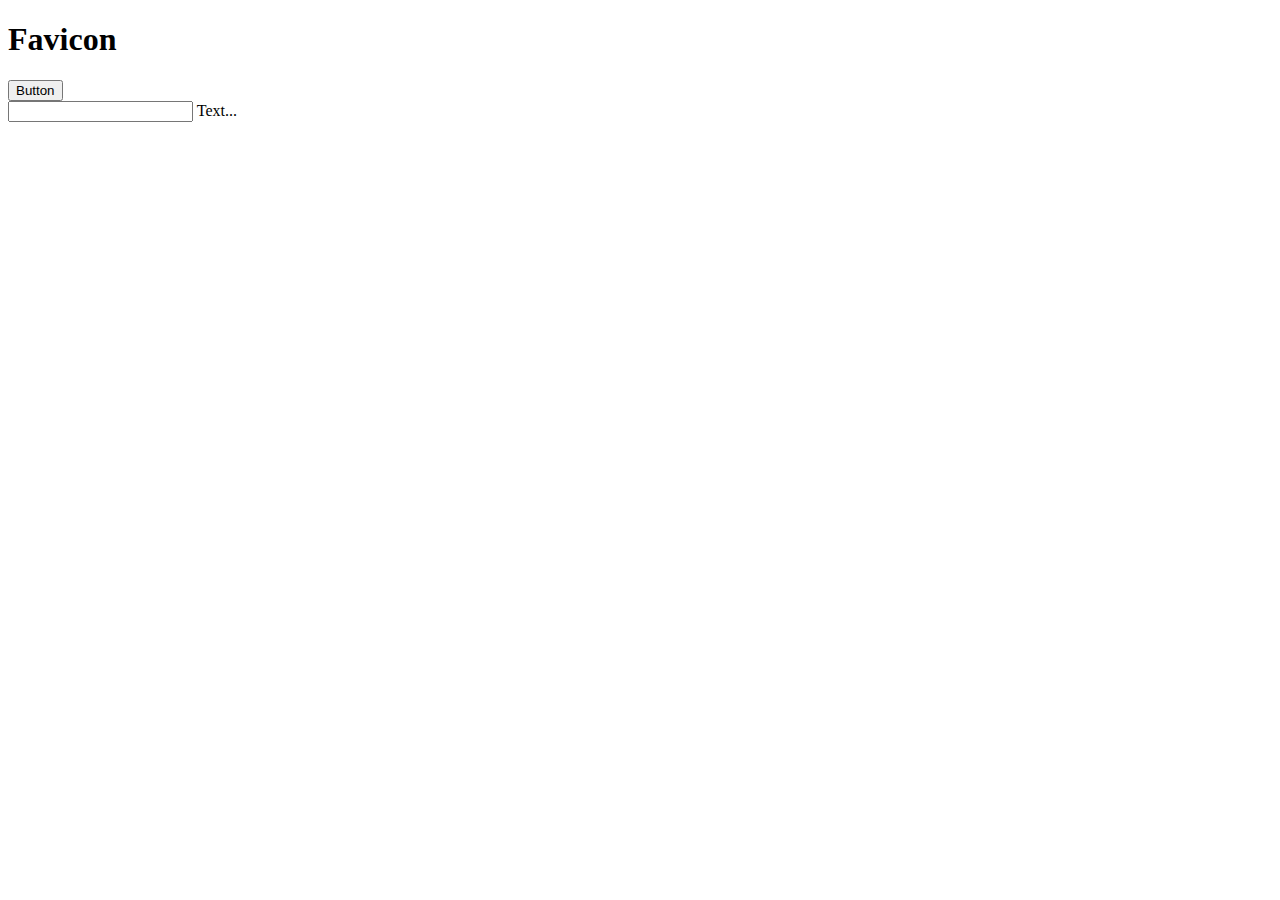
==== index.html @ bb7eabc6 "new changes" ====
<!DOCTYPE html>
<html>
  <head>
    <link rel="apple-touch-icon" href="Favicon/apple-touch-icon.png"/>
    <link rel="icon" href="Favicon/favicon-16x16.png" />
    <link rel="icon" href="Favicon/favicon-32x32.png" />
    <link rel="stylesheet" href="https://fonts.googleapis.com/icon?family=Material+Icons" />
    <link rel="stylesheet" href="https://code.getmdl.io/1.3.0/material.indigo-pink.min.css" />
    <title>My first webpage, with MDL</title>
  </head>
  
  <body>
    <script defer src="https://code.getmdl.io/1.3.0/material.min.js"></script>
    <link rel="stylesheet" href="https://code.getmdl.io/1.3.0/material.cyan-teal.min.css" />

    <div class="header">
      <h1>Favicon</h1>
    </div>

    <!-- Accent-colored raised button with ripple -->
    <button class="mdl-button mdl-js-button mdl-button--raised mdl-js-ripple-effect mdl-button--accent">
      Button
   </button>

   <!-- Textfield with Floating Label -->
   <form action="#">
     <div class="mdl-textfield mdl-js-textfield mdl-textfield--floating-label">
       <input class="mdl-textfield__input" type="text" id="sample3">
       <label class="mdl-textfield__label" for="sample3">Text...</label>
     </div>
   </form>
  </body>
  
</html>
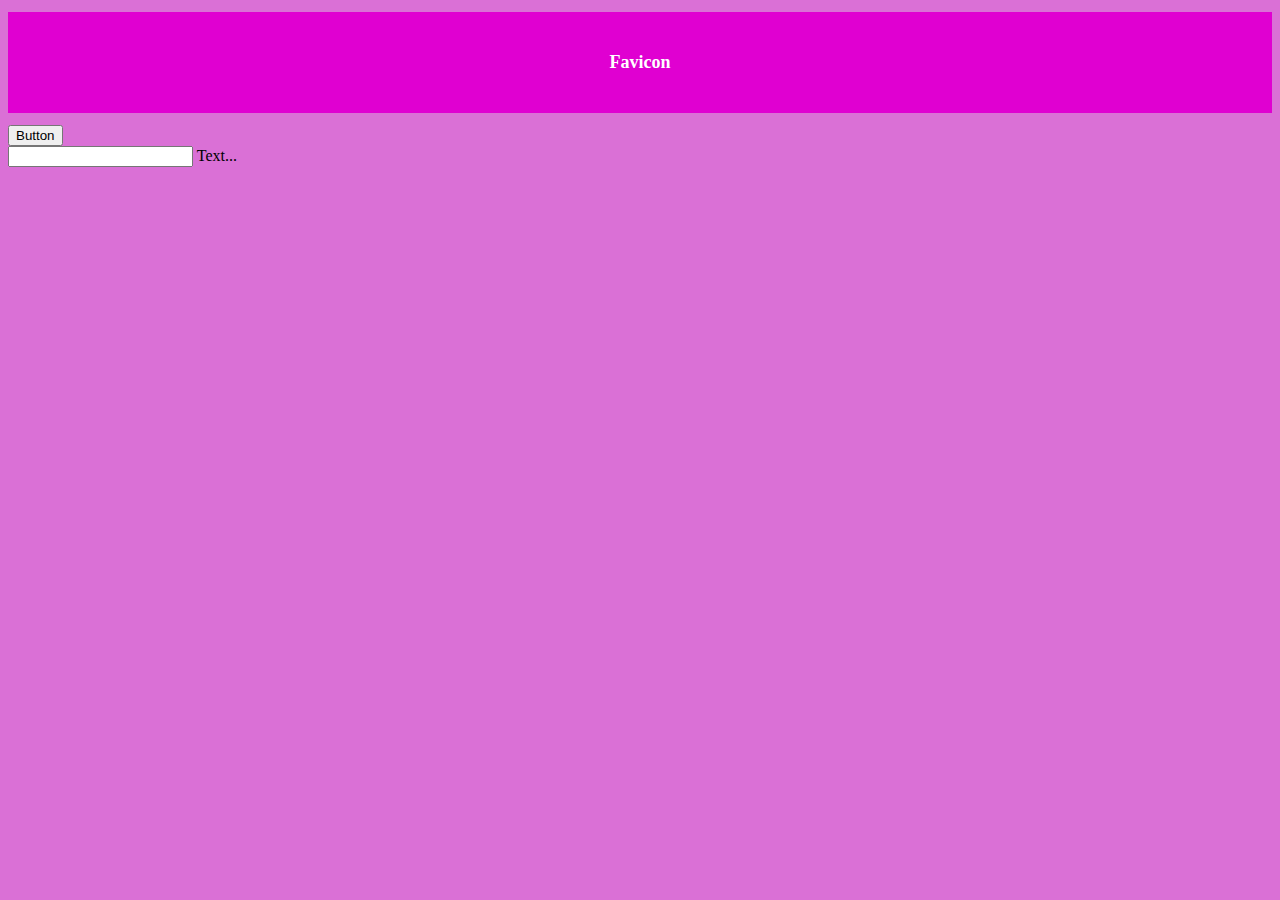
==== commit 6c53eca7: "new changes" ====
--- a/index.html
+++ b/index.html
@@ -13,6 +13,7 @@
     <script defer src="https://code.getmdl.io/1.3.0/material.min.js"></script>
     <link rel="stylesheet" href="https://code.getmdl.io/1.3.0/material.cyan-teal.min.css" />
 
+    <link rel="stylesheet" href="css/styles.css"
     <div class="header">
       <h1>Favicon</h1>
     </div>
--- a/css/styles.css
+++ b/css/styles.css
@@ -0,0 +1,18 @@
+/* Due to error in MDL : https://github.com/google/material-design-lite/issues/5281
+*/
+.mdl-ripple {
+  background: #000;
+  opacity: 0.001;
+}
+
+body {
+  background-color: #da70d6;
+}
+
+h1 {
+  background-color: #e000d1;
+  color: #fff;
+  padding: 40px;
+  text-align: center;
+  font-size: large;
+}
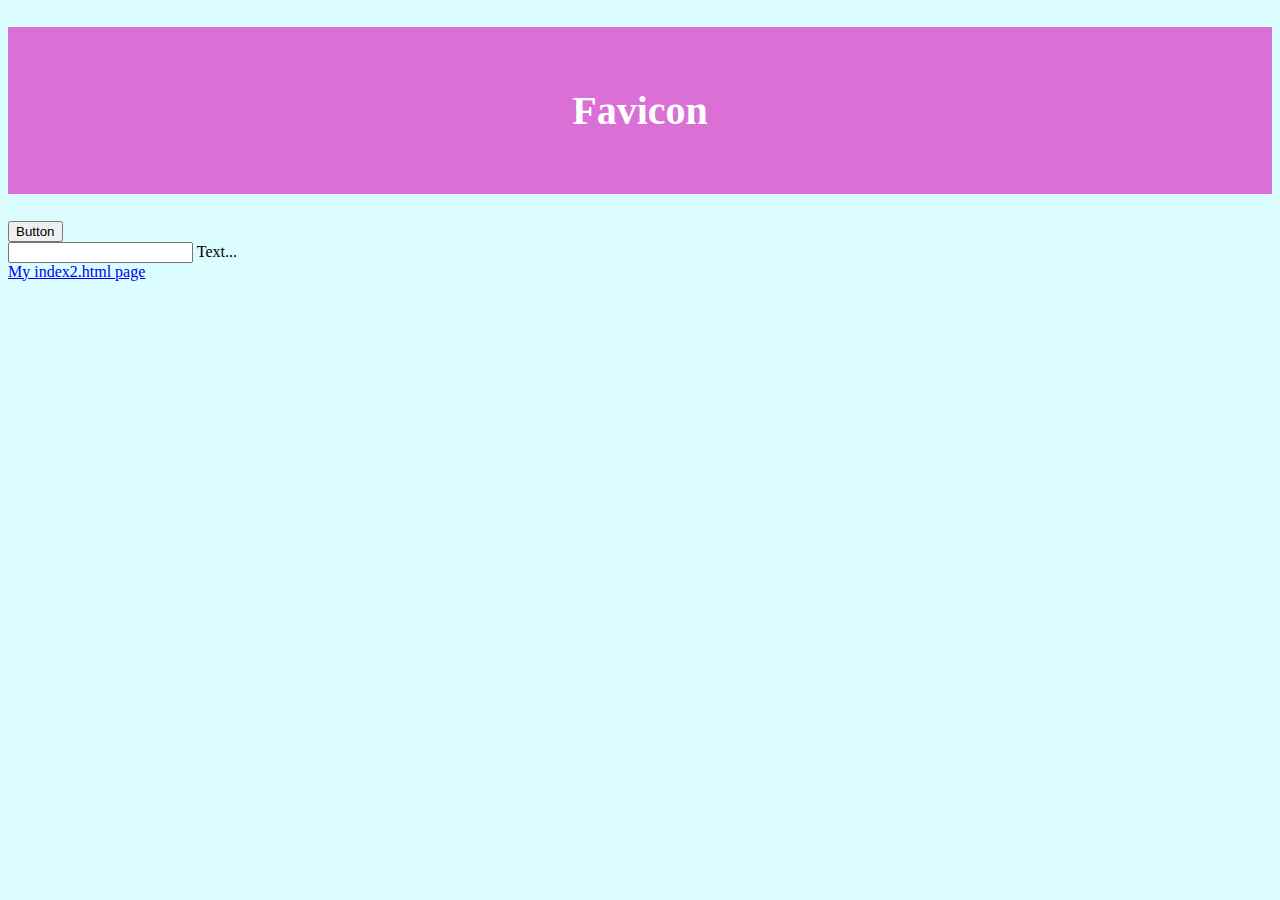
==== commit 5420276d: "new changes" ====
--- a/index.html
+++ b/index.html
@@ -12,12 +12,9 @@
   <body>
     <script defer src="https://code.getmdl.io/1.3.0/material.min.js"></script>
     <link rel="stylesheet" href="https://code.getmdl.io/1.3.0/material.cyan-teal.min.css" />
-
-    <link rel="stylesheet" href="css/styles.css"
-    <div class="header">
-      <h1>Favicon</h1>
-    </div>
-
+    <link rel="stylesheet" href="css/styles.css">
+    <h1>Favicon</h1>
+   
     <!-- Accent-colored raised button with ripple -->
     <button class="mdl-button mdl-js-button mdl-button--raised mdl-js-ripple-effect mdl-button--accent">
       Button
@@ -30,6 +27,8 @@
        <label class="mdl-textfield__label" for="sample3">Text...</label>
      </div>
    </form>
+
+   <a href="./index2.html">My index2.html page</a>
   </body>
   
 </html>
--- a/css/styles.css
+++ b/css/styles.css
@@ -6,13 +6,13 @@
 }
 
 body {
-  background-color: #da70d6;
+  background-color: #dbfdff;
 }
 
 h1 {
-  background-color: #e000d1;
+  background-color: #da70d6;
   color: #fff;
-  padding: 40px;
+  padding: 60px;
   text-align: center;
-  font-size: large;
+  font-size: 40px;
 }
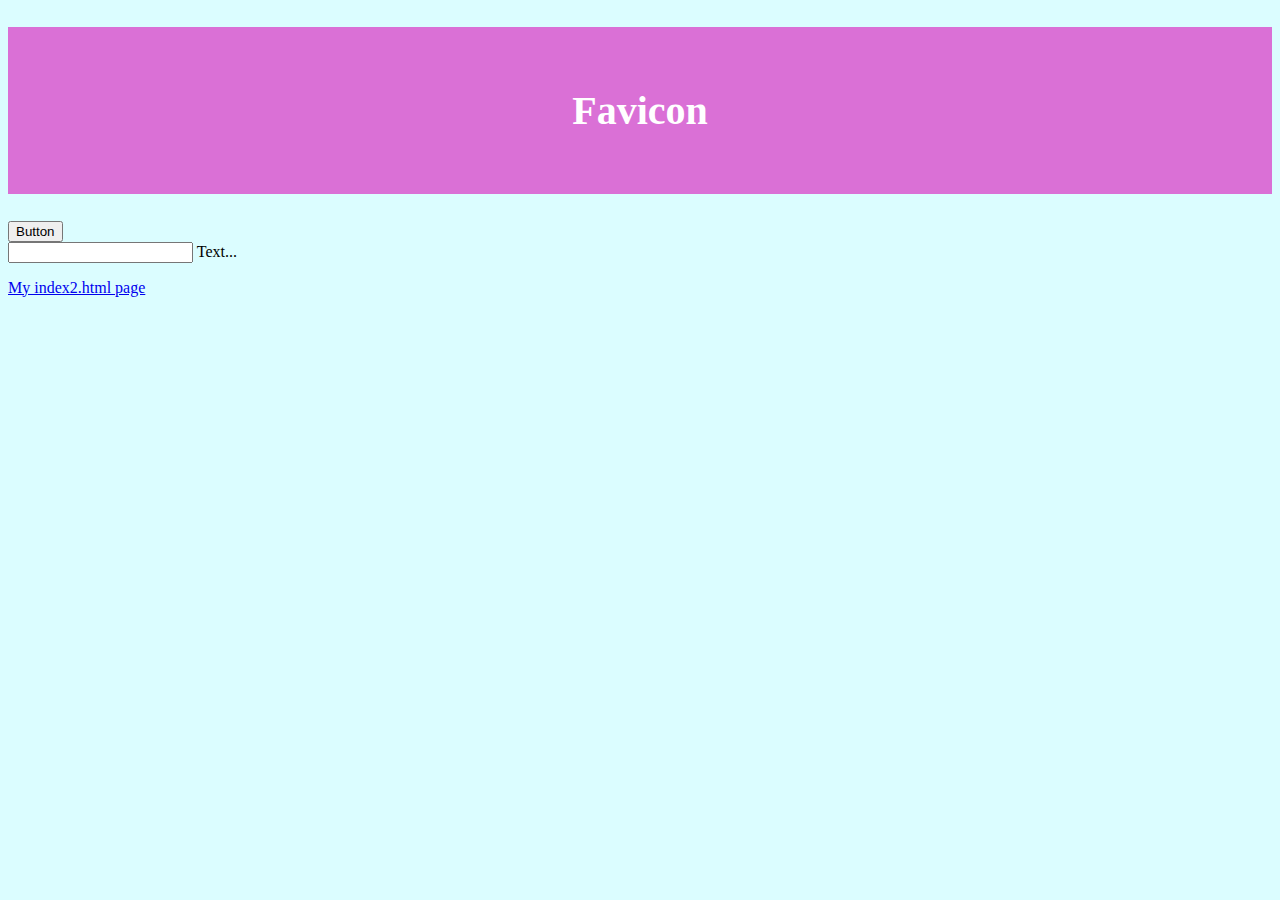
==== commit 7703df76: "new changes" ====
--- a/index.html
+++ b/index.html
@@ -27,8 +27,9 @@
        <label class="mdl-textfield__label" for="sample3">Text...</label>
      </div>
    </form>
-
-   <a href="./index2.html">My index2.html page</a>
+    <p>
+      <a href="./index2.html">My index2.html page</a>
+    </p>
   </body>
   
 </html>
--- a/css/styles.css
+++ b/css/styles.css
@@ -16,3 +16,7 @@
   text-align: center;
   font-size: 40px;
 }
+
+p {
+color: #000;
+}
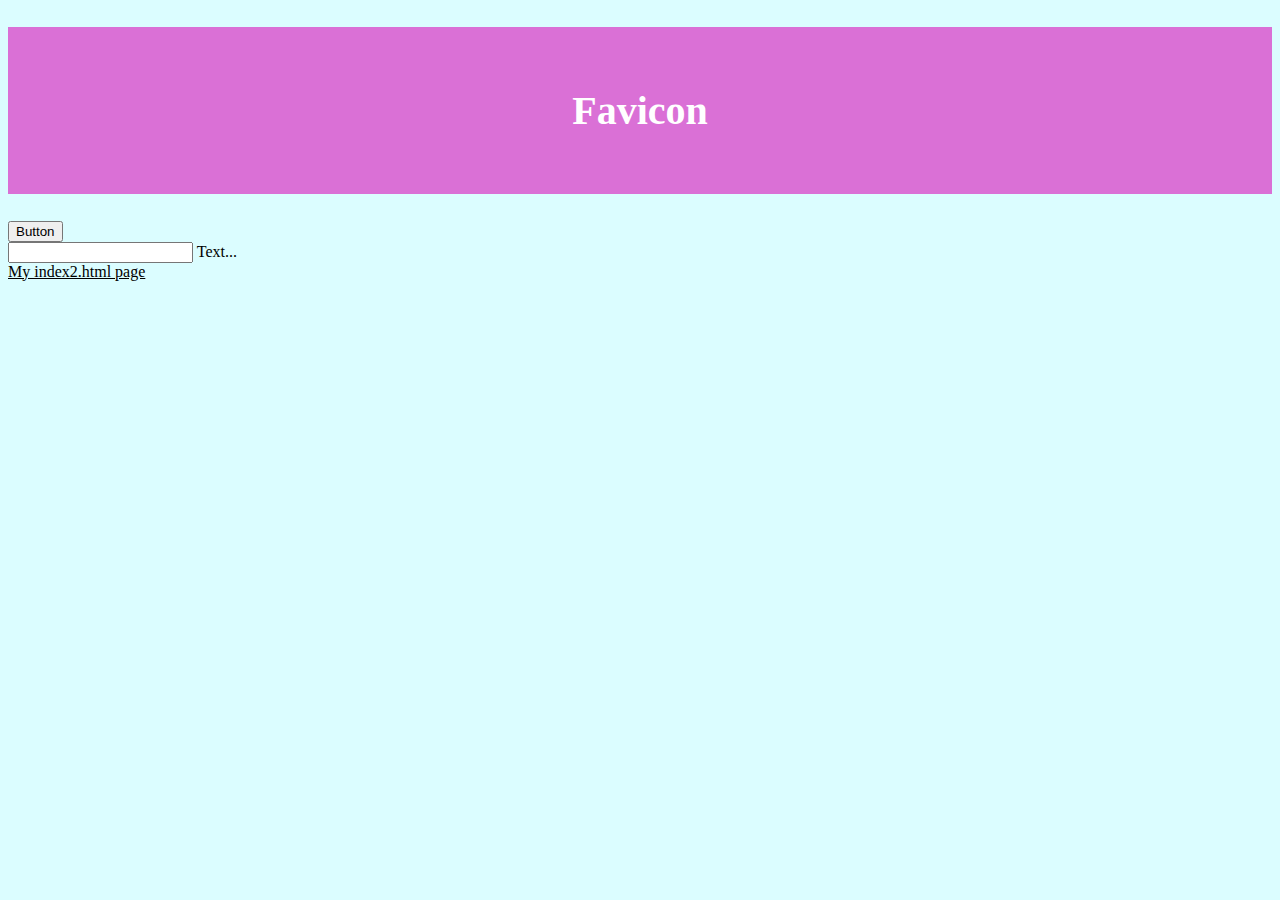
==== commit b2f09bc5: "new changes" ====
--- a/index.html
+++ b/index.html
@@ -11,7 +11,7 @@
   
   <body>
     <script defer src="https://code.getmdl.io/1.3.0/material.min.js"></script>
-    <link rel="stylesheet" href="https://code.getmdl.io/1.3.0/material.cyan-teal.min.css" />
+    <link rel="stylesheet" href="https://code.getmdl.io/1.3.0/material.yellow-cyan.min.css" />    
     <link rel="stylesheet" href="css/styles.css">
     <h1>Favicon</h1>
    
@@ -27,9 +27,8 @@
        <label class="mdl-textfield__label" for="sample3">Text...</label>
      </div>
    </form>
-    <p>
-      <a href="./index2.html">My index2.html page</a>
-    </p>
+
+    <a href="./index2.html">My index2.html page</a>
   </body>
   
 </html>
--- a/css/styles.css
+++ b/css/styles.css
@@ -17,6 +17,6 @@
   font-size: 40px;
 }
 
-p {
-color: #000;
+a {
+  color: #000;
 }
